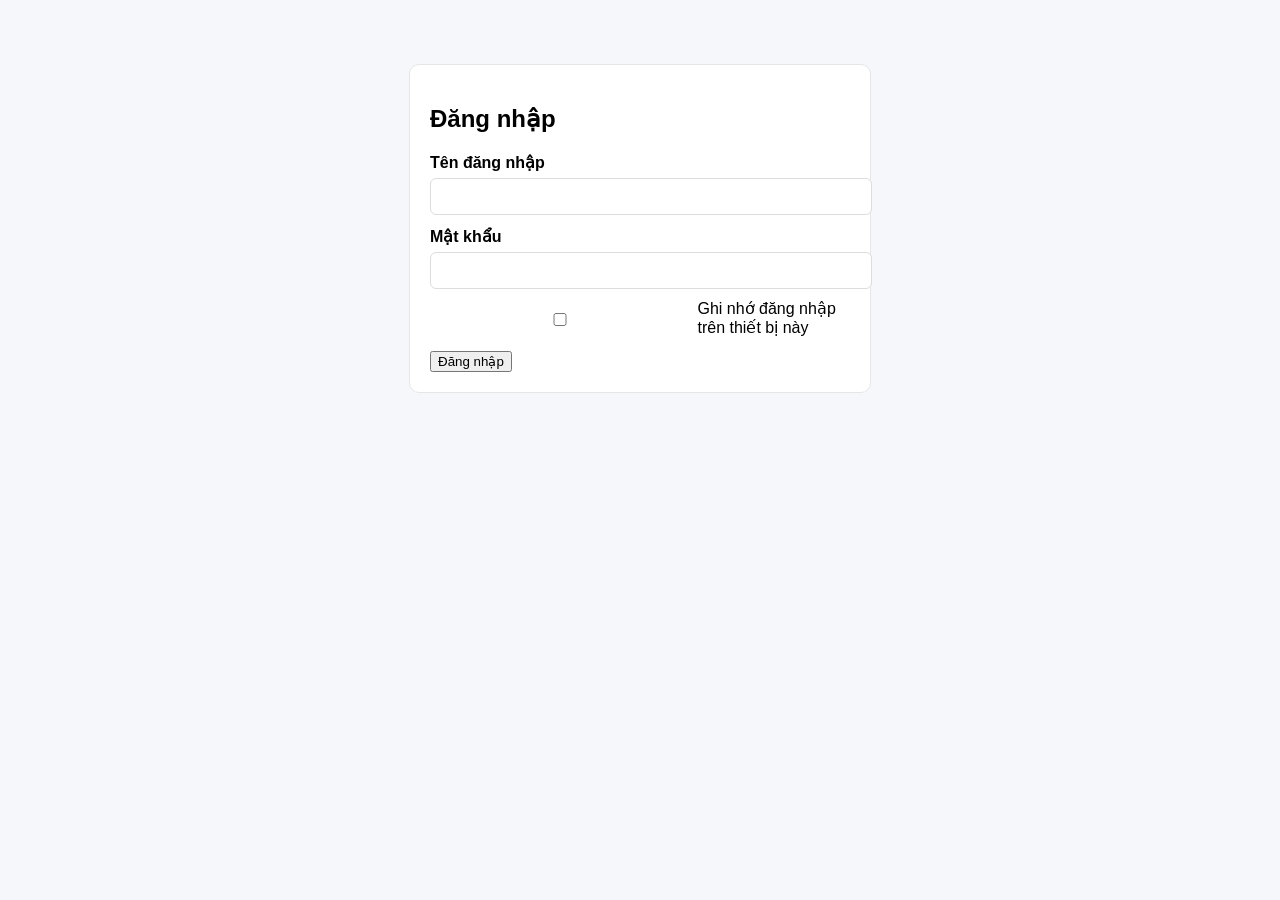
==== login.html @ fa35946f "login" ====
<!DOCTYPE html>
<html lang="vi">
<head>
  <meta charset="utf-8" />
  <meta name="viewport" content="width=device-width,initial-scale=1" />
  <title>Đăng nhập</title>
  <link rel="stylesheet" href="style.css">
  <style>
    body{font-family:Arial, sans-serif;background:#f5f7fa;margin:0;padding:28px}
    .card{max-width:420px;margin:36px auto;padding:20px;border-radius:10px;background:#fff;border:1px solid #e6e6e6}
    label{display:block;margin-top:12px;font-weight:600}
    input{width:100%;padding:10px;margin-top:6px;border-radius:6px;border:1px solid #ddd}
    .actions{margin-top:14px;text-align:right}
    .error{color:#d9534f;margin-top:8px}
  </style>
</head>
<body>
  <div class="card">
    <h2>Đăng nhập</h2>
    <form id="login-form">
      <label>Tên đăng nhập</label>
      <input id="username" name="username" required autocomplete="username">
      <label>Mật khẩu</label>
      <input id="password" name="password" type="password" required autocomplete="current-password">
      <label style="margin-top:10px;display:flex;align-items:center;gap:8px;font-weight:400"><input id="remember" type="checkbox"> Ghi nhớ đăng nhập trên thiết bị này</label>
      <div class="error" id="err" style="display:none"></div>
      <div class="actions">
        <button type="submit">Đăng nhập</button>
      </div>
    </form>
    
  </div>

  <script src="auth/users.js"></script>
  <script src="script-login.js"></script>
</body>
</html>
---- style.css ----
body {
    font-family: Arial, sans-serif;
    background: #f4f4f4;
    margin: 0;
    padding: 0;
}
.container {
    max-width: 500px;
    margin: 40px auto;
    background: #fff;
    padding: 24px;
    border-radius: 8px;
    box-shadow: 0 2px 8px rgba(0,0,0,0.1);
}
h1 {
    text-align: center;
    color: #2c3e50;
}
#question {
    font-size: 1.2em;
    margin-bottom: 16px;
}
#answers button {
    display: block;
    width: 100%;
    margin: 8px 0;
    padding: 10px;
    border: 1px solid #ccc;
    background: #e9e9e9;
    border-radius: 4px;
    cursor: pointer;
    transition: background 0.2s;
}
#answers button.selected {
    background: #3498db;
    color: #fff;
}
.actions {
    display: flex;
    justify-content: space-between;
    margin-top: 16px;
}
#result {
    margin-top: 20px;
    font-weight: bold;
    color: #27ae60;
    text-align: center;
}
.tree-emoji {
    font-size: 20rem;
    text-align: center;
    animation: bounce 1s infinite alternate;
    position: relative;
    text-shadow: 0 0 25px rgba(255, 255, 255, 0.8), 0 0 50px rgba(255, 255, 255, 0.6), 0 0 100px rgba(255, 255, 255, 0.4);
}
.unstyled-button {
  border: none;
  padding: 0;
  background: none;
}

.table-qt {
    border-collapse: collapse;
    margin: 10px auto;
    font-size: 80%;
}

.table-qt th,
.table-qt td {
    border: 1px solid #333;
    padding: 8px 8px;
    text-align: center;
}

.table-qt th {
    background-color: #ddd;
}
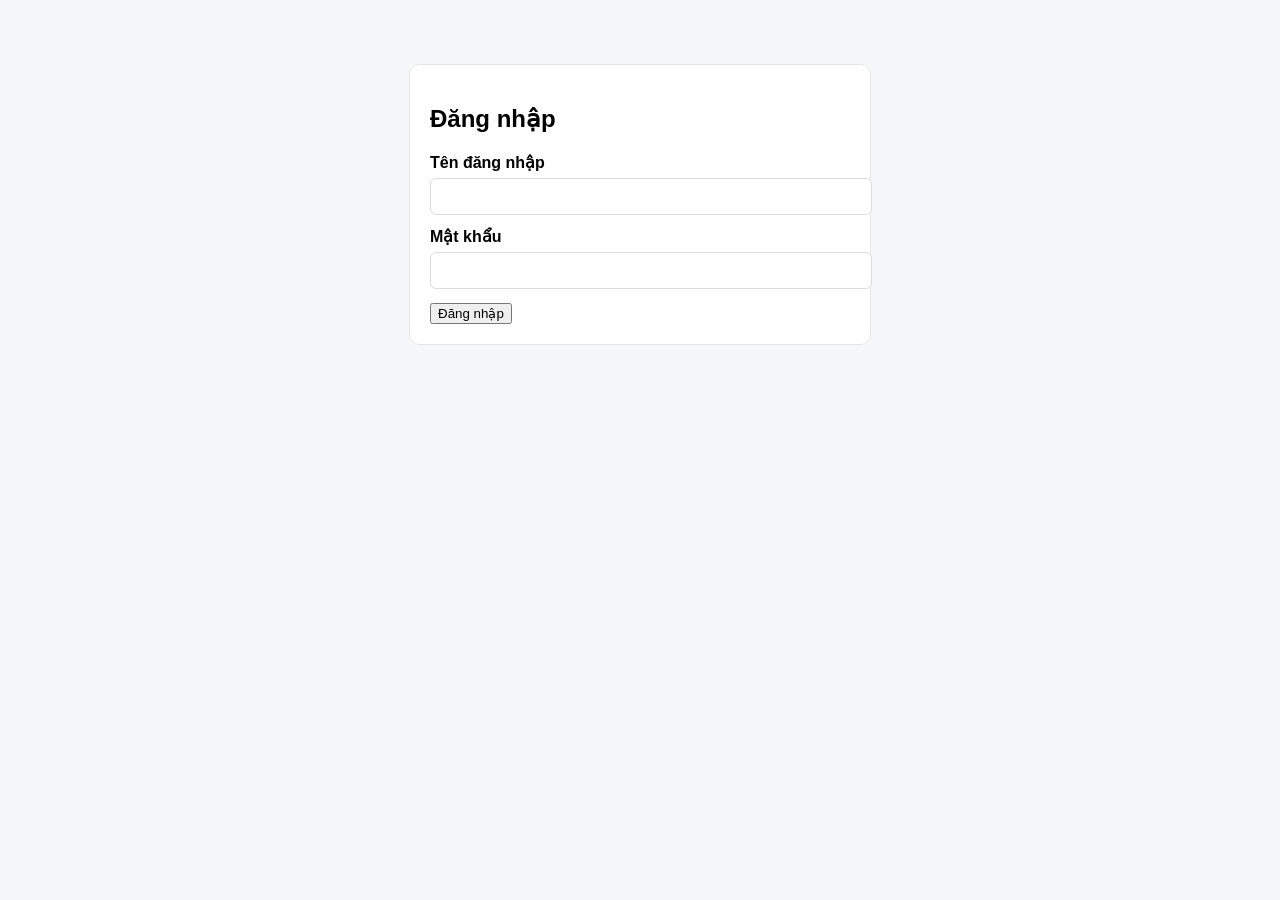
==== commit ba32a577: "login" ====
--- a/login.html
+++ b/login.html
@@ -22,7 +22,6 @@
       <input id="username" name="username" required autocomplete="username">
       <label>Mật khẩu</label>
       <input id="password" name="password" type="password" required autocomplete="current-password">
-      <label style="margin-top:10px;display:flex;align-items:center;gap:8px;font-weight:400"><input id="remember" type="checkbox"> Ghi nhớ đăng nhập trên thiết bị này</label>
       <div class="error" id="err" style="display:none"></div>
       <div class="actions">
         <button type="submit">Đăng nhập</button>
@@ -31,6 +30,7 @@
     
   </div>
 
+  <script src="auth/auth.js"></script>
   <script src="auth/users.js"></script>
   <script src="script-login.js"></script>
 </body>
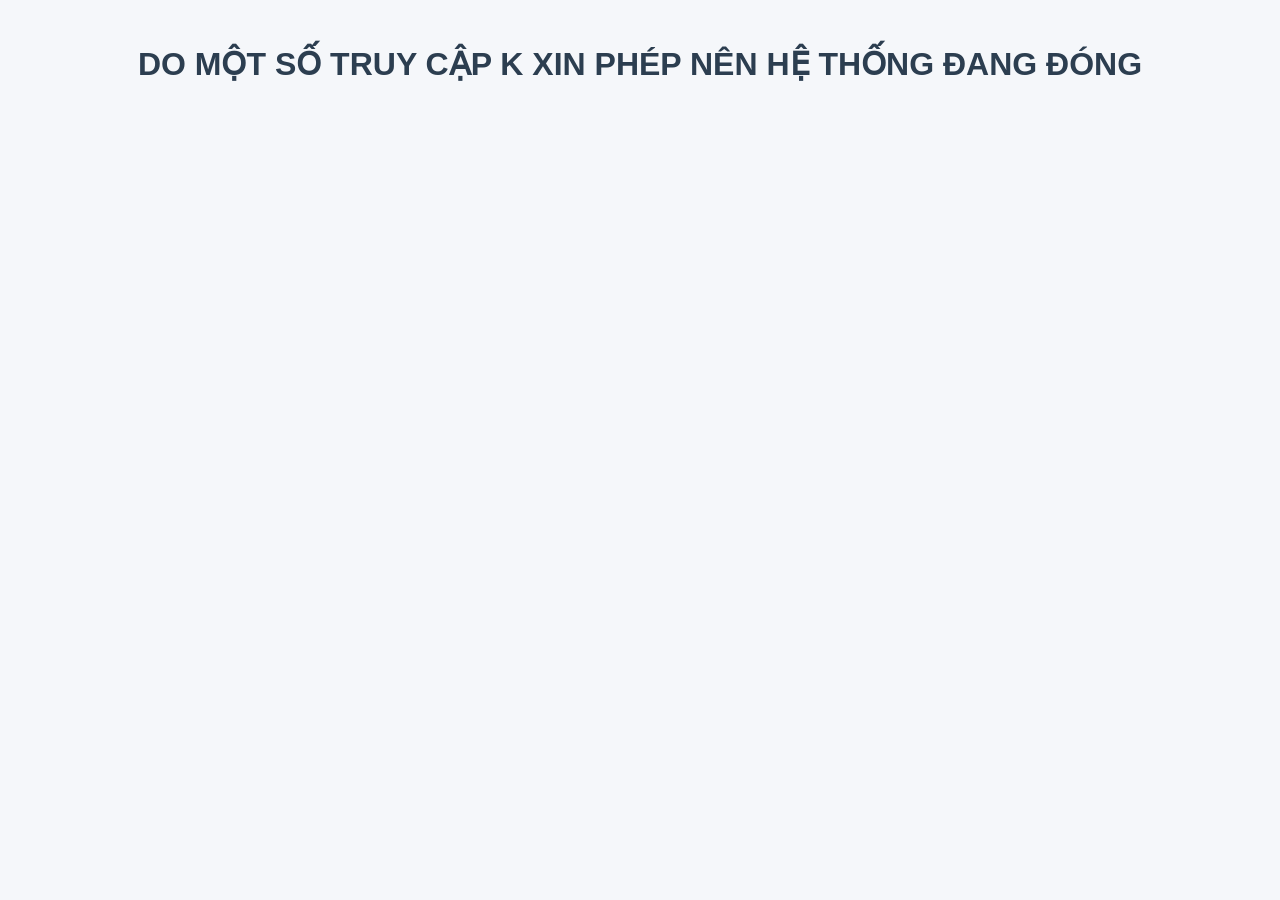
==== commit 4cb9d353: "dong web" ====
--- a/login.html
+++ b/login.html
@@ -4,6 +4,11 @@
   <meta charset="utf-8" />
   <meta name="viewport" content="width=device-width,initial-scale=1" />
   <title>Đăng nhập</title>
+  <script>
+    if (location.pathname.split('/').pop() !== 'index.html') {
+      window.location.replace('index.html');
+    }
+  </script>
   <link rel="stylesheet" href="style.css">
   <style>
     body{font-family:Arial, sans-serif;background:#f5f7fa;margin:0;padding:28px}
